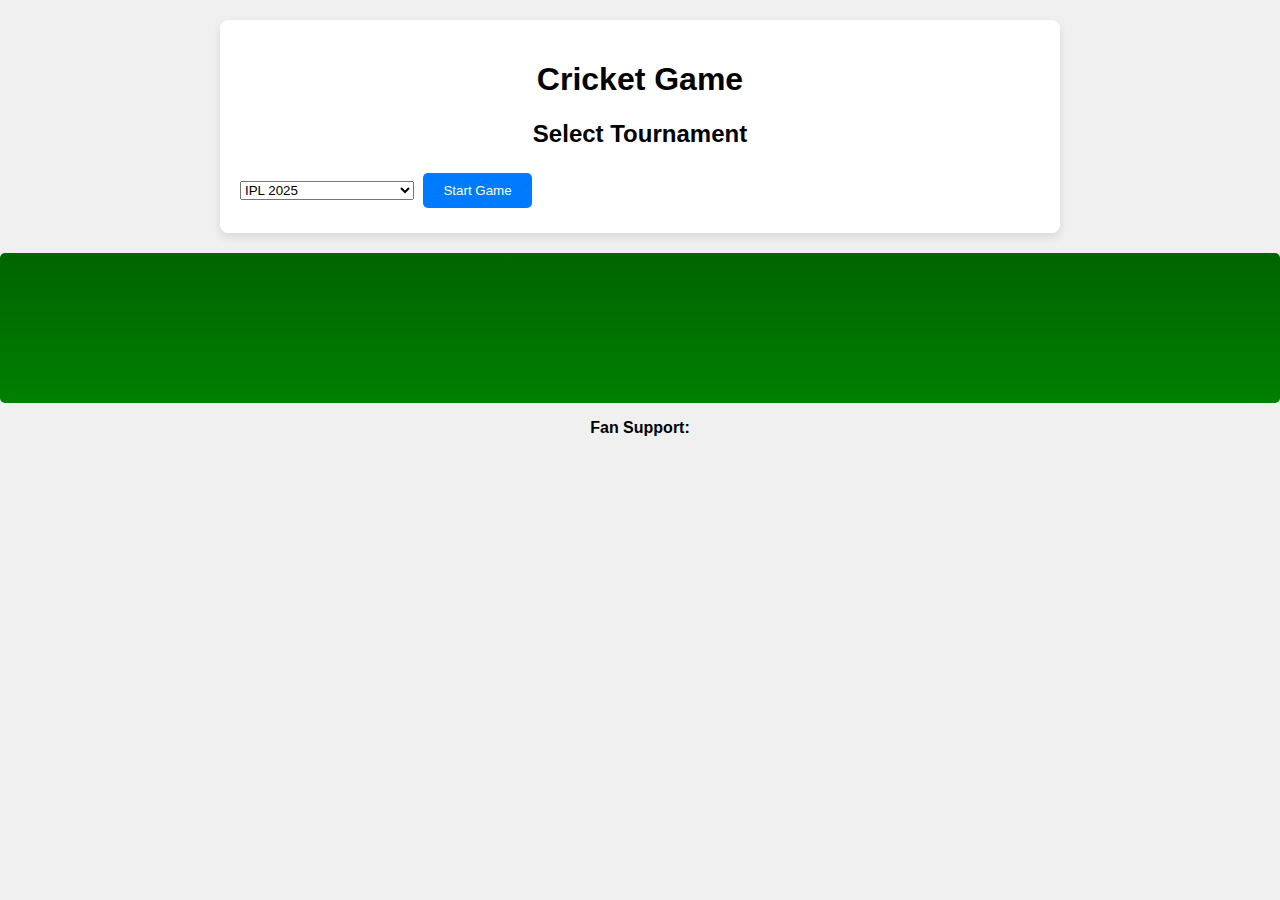
==== index.html @ b37c2ddf "Update index.html" ====
<!DOCTYPE html>
<html lang="en">
<head>
  <meta charset="UTF-8">
  <meta name="viewport" content="width=device-width, initial-scale=1.0">
  <title>Cricket Game</title>
  <link rel="stylesheet" href="styles.css">
</head>
<body>
  <div id="game-container">
    <h1>Cricket Game</h1>
    <div id="tournament-selection">
      <h2>Select Tournament</h2>
      <select id="tournament">
        <option value="ipl">IPL 2025</option>
        <option value="t20wc">T20 World Cup 2024</option>
        <option value="odiwc">ODI World Cup 2023</option>
        <option value="wtc">World Test Championship</option>
        <option value="random">Random Match</option>
      </select>
      <button id="start-game">Start Game</button>
    </div>

    <div id="team-selection" style="display: none;">
      <h2>Choose Your Team</h2>
      <select id="team1"></select>
      <h2>Choose Opponent Team</h2>
      <select id="team2"></select>
      <button id="start-match">Start Match</button>
    </div>

    <div id="match-content" style="display: none;">
      <h2 id="match-heading"></h2>
      <div id="scoreboard"></div>
      <div id="commentary-box"></div>
      <div id="actions">
        <button id="bat">Bat</button>
        <button id="bowl">Bowl</button>
        <button id="field">Field</button>
      </div>
    </div>
  </div>
  <div id="stadium">
  <div id="crowd">
    <!-- Dynamic crowd visuals will be added here -->
  </div>
</div>
<div id="fan-support">
  <p>Fan Support: <span id="fan-support-levels"></span></p>
</div>
  <div id="player1" class="player"></div>
<div id="player2" class="player"></div>
  <script src="script.js"></script>
</body>
</html>
---- styles.css ----
/* General styles */
body {
  font-family: Arial, sans-serif;
  margin: 0;
  padding: 0;
  background-color: #f0f0f0;
}

#game-container {
  max-width: 800px;
  margin: 20px auto;
  padding: 20px;
  background-color: #ffffff;
  border-radius: 8px;
  box-shadow: 0 4px 10px rgba(0, 0, 0, 0.1);
}

h1, h2 {
  text-align: center;
}

button {
  padding: 10px 20px;
  margin: 5px;
  border: none;
  border-radius: 5px;
  background-color: #007BFF;
  color: white;
  cursor: pointer;
}

button:hover {
  background-color: #0056b3;
}

#scoreboard, #commentary-box {
  margin-top: 20px;
  padding: 10px;
  background: #f9f9f9;
  border-radius: 5px;
  border: 1px solid #ddd;
}
/* Crowd and stadium styling */
#stadium {
  margin-top: 20px;
  height: 150px;
  background: linear-gradient(to top, green, darkgreen);
  position: relative;
  overflow: hidden;
  border-radius: 5px;
}

#crowd {
  display: flex;
  justify-content: space-evenly;
  align-items: flex-end;
  height: 100%;
}

.fan {
  width: 10px;
  height: 30px;
  background-color: blue;
  margin: 2px;
  border-radius: 2px;
}

.fan.supporting-team1 {
  background-color: #007bff; /* Team 1 color */
}

.fan.supporting-team2 {
  background-color: #ff4500; /* Team 2 color */
}

#fan-support {
  margin-top: 10px;
  font-weight: bold;
  text-align: center;
}
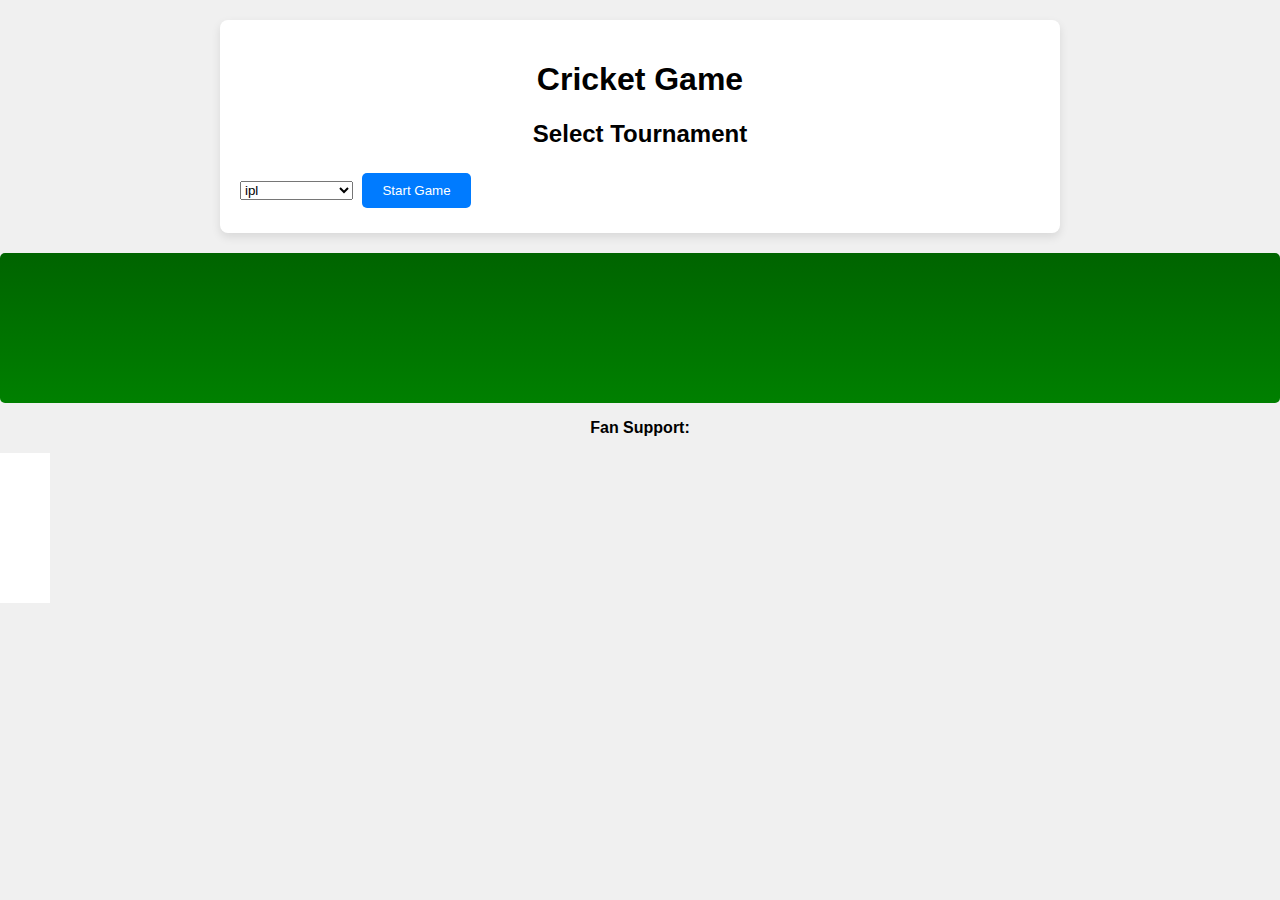
==== commit 80d95f75: "Update index.html" ====
--- a/index.html
+++ b/index.html
@@ -12,10 +12,10 @@
     <div id="tournament-selection">
       <h2>Select Tournament</h2>
       <select id="tournament">
-        <option value="ipl">IPL 2025</option>
-        <option value="t20wc">T20 World Cup 2024</option>
-        <option value="odiwc">ODI World Cup 2023</option>
-        <option value="wtc">World Test Championship</option>
+        <option value="ipl">ipl</option>
+        <option value="t20wc">t20wc</option>
+        <option value="odiwc">odiwc</option>
+        <option value="wtc">wtc</option>
         <option value="random">Random Match</option>
       </select>
       <button id="start-game">Start Game</button>
--- a/styles.css
+++ b/styles.css
@@ -78,3 +78,32 @@
   font-weight: bold;
   text-align: center;
 }
+.player {
+  width: 50px;
+  height: 150px;
+  background-color: #fff; /* Placeholder */
+  position: absolute;
+  animation: idle 1s infinite;
+}
+
+/* Batting Animation */
+@keyframes batting {
+  0% { transform: rotate(0deg); }
+  50% { transform: rotate(10deg); }
+  100% { transform: rotate(0deg); }
+}
+
+.batsman {
+  animation: batting 0.5s infinite;
+}
+
+/* Bowling Animation */
+@keyframes bowling {
+  0% { transform: rotate(0deg); }
+  50% { transform: rotate(30deg); }
+  100% { transform: rotate(0deg); }
+}
+
+.bowler {
+  animation: bowling 1s infinite;
+}
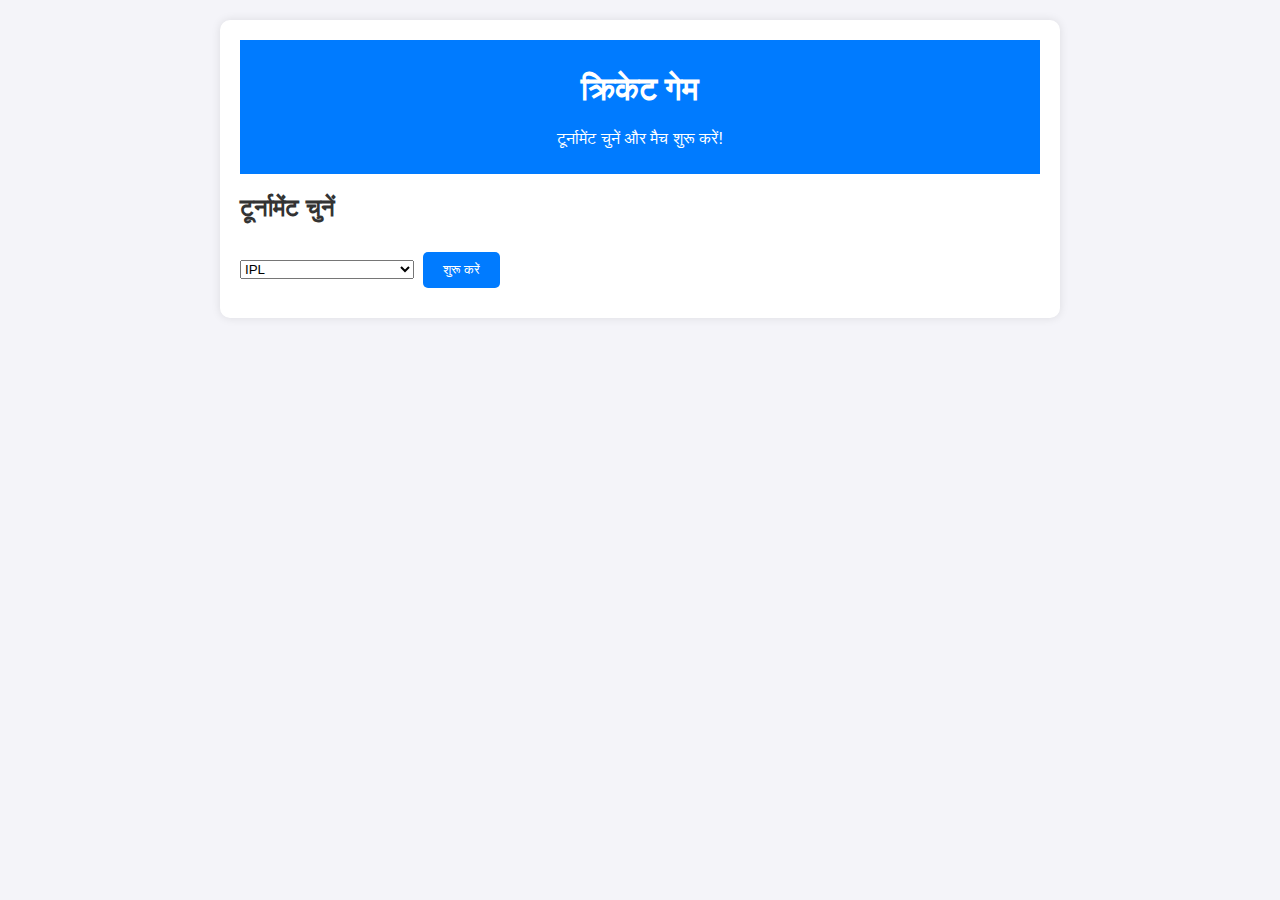
==== commit 72807e8e: "Update index.html" ====
--- a/index.html
+++ b/index.html
@@ -8,48 +8,46 @@
 </head>
 <body>
   <div id="game-container">
-    <h1>Cricket Game</h1>
-    <div id="tournament-selection">
-      <h2>Select Tournament</h2>
+    <header>
+      <h1>क्रिकेट गेम</h1>
+      <p id="match-heading">टूर्नामेंट चुनें और मैच शुरू करें!</p>
+    </header>
+
+    <section id="tournament-selection">
+      <h2>टूर्नामेंट चुनें</h2>
       <select id="tournament">
-        <option value="ipl">ipl</option>
-        <option value="t20wc">t20wc</option>
-        <option value="odiwc">odiwc</option>
-        <option value="wtc">wtc</option>
-        <option value="random">Random Match</option>
+        <option value="ipl">IPL</option>
+        <option value="odiwc">ODI World Cup</option>
+        <option value="t20wc">T20 World Cup</option>
+        <option value="wtc">World Test Championship</option>
       </select>
-      <button id="start-game">Start Game</button>
-    </div>
+      <button id="start-game">शुरू करें</button>
+    </section>
 
-    <div id="team-selection" style="display: none;">
-      <h2>Choose Your Team</h2>
+    <section id="team-selection" style="display: none;">
+      <h2>टीम का चयन करें</h2>
+      <label for="team1">टीम 1:</label>
       <select id="team1"></select>
-      <h2>Choose Opponent Team</h2>
+      <label for="team2">टीम 2:</label>
       <select id="team2"></select>
-      <button id="start-match">Start Match</button>
-    </div>
+      <button id="start-match">मैच शुरू करें</button>
+    </section>
 
-    <div id="match-content" style="display: none;">
+    <section id="match-content" style="display: none;">
       <h2 id="match-heading"></h2>
-      <div id="scoreboard"></div>
+      <div id="scoreboard">
+        <p>स्कोर: 0/0</p>
+        <p>ओवर: 0.0</p>
+      </div>
       <div id="commentary-box"></div>
-      <div id="actions">
-        <button id="bat">Bat</button>
-        <button id="bowl">Bowl</button>
-        <button id="field">Field</button>
+      <div id="stadium"></div>
+      <div id="controls">
+        <button id="bat">बैटिंग</button>
+        <button id="bowl">बॉलिंग</button>
+        <button id="field">फील्डिंग</button>
       </div>
-    </div>
+    </section>
   </div>
-  <div id="stadium">
-  <div id="crowd">
-    <!-- Dynamic crowd visuals will be added here -->
-  </div>
-</div>
-<div id="fan-support">
-  <p>Fan Support: <span id="fan-support-levels"></span></p>
-</div>
-  <div id="player1" class="player"></div>
-<div id="player2" class="player"></div>
   <script src="script.js"></script>
 </body>
 </html>
--- a/styles.css
+++ b/styles.css
@@ -1,31 +1,37 @@
-/* General styles */
 body {
   font-family: Arial, sans-serif;
   margin: 0;
   padding: 0;
-  background-color: #f0f0f0;
+  background-color: #f4f4f9;
+}
+
+header {
+  text-align: center;
+  background-color: #007bff;
+  color: white;
+  padding: 10px 0;
 }
 
 #game-container {
   max-width: 800px;
   margin: 20px auto;
   padding: 20px;
-  background-color: #ffffff;
-  border-radius: 8px;
-  box-shadow: 0 4px 10px rgba(0, 0, 0, 0.1);
+  background: white;
+  border-radius: 10px;
+  box-shadow: 0 0 10px rgba(0, 0, 0, 0.1);
 }
 
-h1, h2 {
-  text-align: center;
+h2 {
+  color: #333;
 }
 
 button {
   padding: 10px 20px;
-  margin: 5px;
+  margin: 10px 5px;
+  background-color: #007bff;
+  color: white;
   border: none;
   border-radius: 5px;
-  background-color: #007BFF;
-  color: white;
   cursor: pointer;
 }
 
@@ -33,77 +39,35 @@
   background-color: #0056b3;
 }
 
-#scoreboard, #commentary-box {
-  margin-top: 20px;
+#stadium {
+  width: 100%;
+  height: 200px;
+  background-color: green;
+  border: 2px solid brown;
+  margin: 20px 0;
+  display: flex;
+  justify-content: center;
+  align-items: center;
+}
+
+#pitch {
+  width: 100px;
+  height: 150px;
+  background-color: #d3d3d3;
+}
+
+#commentary-box {
+  background: #f4f4f9;
+  border: 1px solid #ccc;
   padding: 10px;
-  background: #f9f9f9;
-  border-radius: 5px;
-  border: 1px solid #ddd;
+  height: 100px;
+  overflow-y: auto;
+  font-style: italic;
 }
-/* Crowd and stadium styling */
-#stadium {
-  margin-top: 20px;
-  height: 150px;
-  background: linear-gradient(to top, green, darkgreen);
-  position: relative;
-  overflow: hidden;
+
+#scoreboard {
+  background: #007bff;
+  color: white;
+  padding: 10px;
   border-radius: 5px;
 }
-
-#crowd {
-  display: flex;
-  justify-content: space-evenly;
-  align-items: flex-end;
-  height: 100%;
-}
-
-.fan {
-  width: 10px;
-  height: 30px;
-  background-color: blue;
-  margin: 2px;
-  border-radius: 2px;
-}
-
-.fan.supporting-team1 {
-  background-color: #007bff; /* Team 1 color */
-}
-
-.fan.supporting-team2 {
-  background-color: #ff4500; /* Team 2 color */
-}
-
-#fan-support {
-  margin-top: 10px;
-  font-weight: bold;
-  text-align: center;
-}
-.player {
-  width: 50px;
-  height: 150px;
-  background-color: #fff; /* Placeholder */
-  position: absolute;
-  animation: idle 1s infinite;
-}
-
-/* Batting Animation */
-@keyframes batting {
-  0% { transform: rotate(0deg); }
-  50% { transform: rotate(10deg); }
-  100% { transform: rotate(0deg); }
-}
-
-.batsman {
-  animation: batting 0.5s infinite;
-}
-
-/* Bowling Animation */
-@keyframes bowling {
-  0% { transform: rotate(0deg); }
-  50% { transform: rotate(30deg); }
-  100% { transform: rotate(0deg); }
-}
-
-.bowler {
-  animation: bowling 1s infinite;
-}
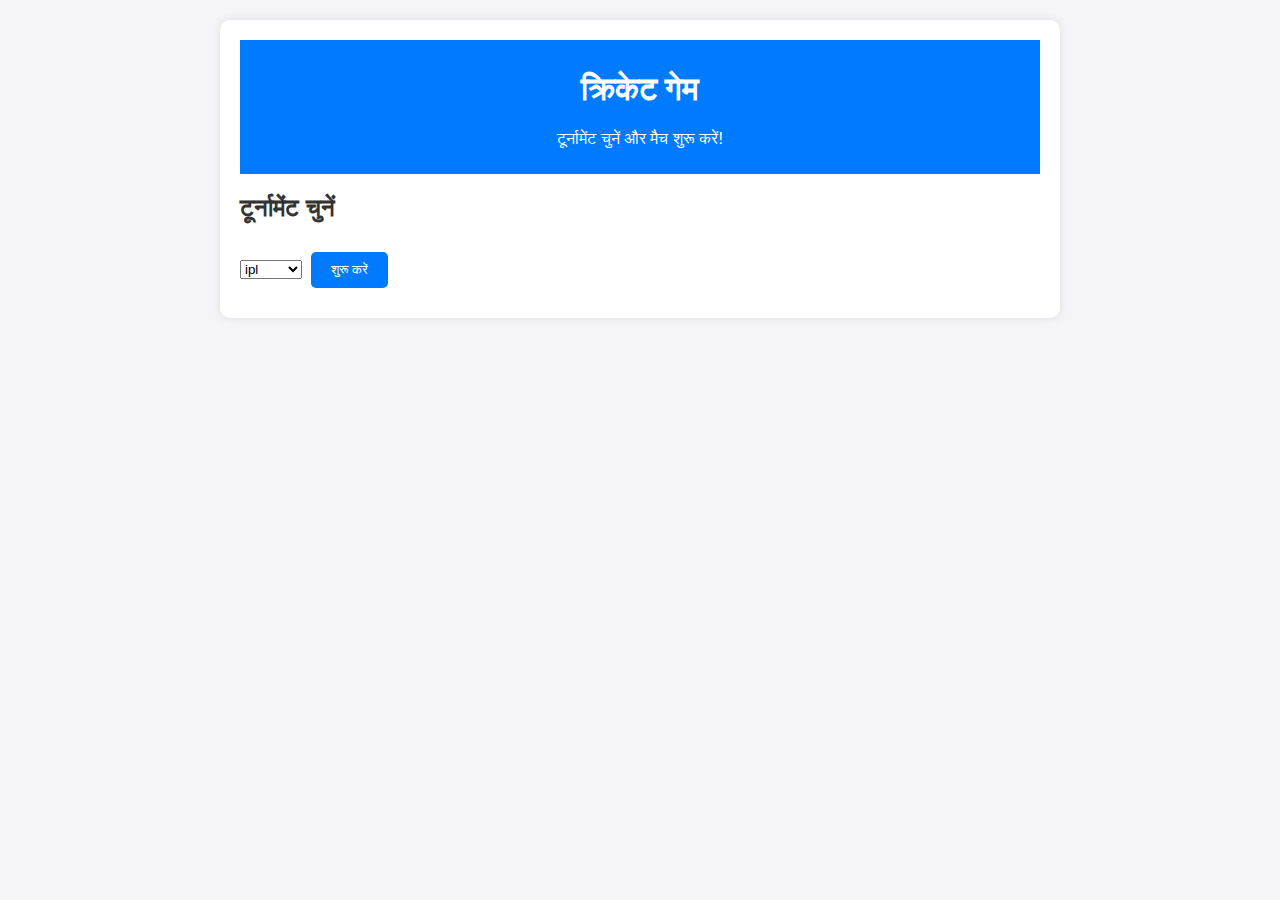
==== commit c033c244: "Update index.html" ====
--- a/index.html
+++ b/index.html
@@ -16,10 +16,10 @@
     <section id="tournament-selection">
       <h2>टूर्नामेंट चुनें</h2>
       <select id="tournament">
-        <option value="ipl">IPL</option>
-        <option value="odiwc">ODI World Cup</option>
-        <option value="t20wc">T20 World Cup</option>
-        <option value="wtc">World Test Championship</option>
+        <option value="ipl">ipl</option>
+        <option value="odiwc">odiwc</option>
+        <option value="t20wc">T20wc</option>
+        <option value="wtc">wtc</option>
       </select>
       <button id="start-game">शुरू करें</button>
     </section>
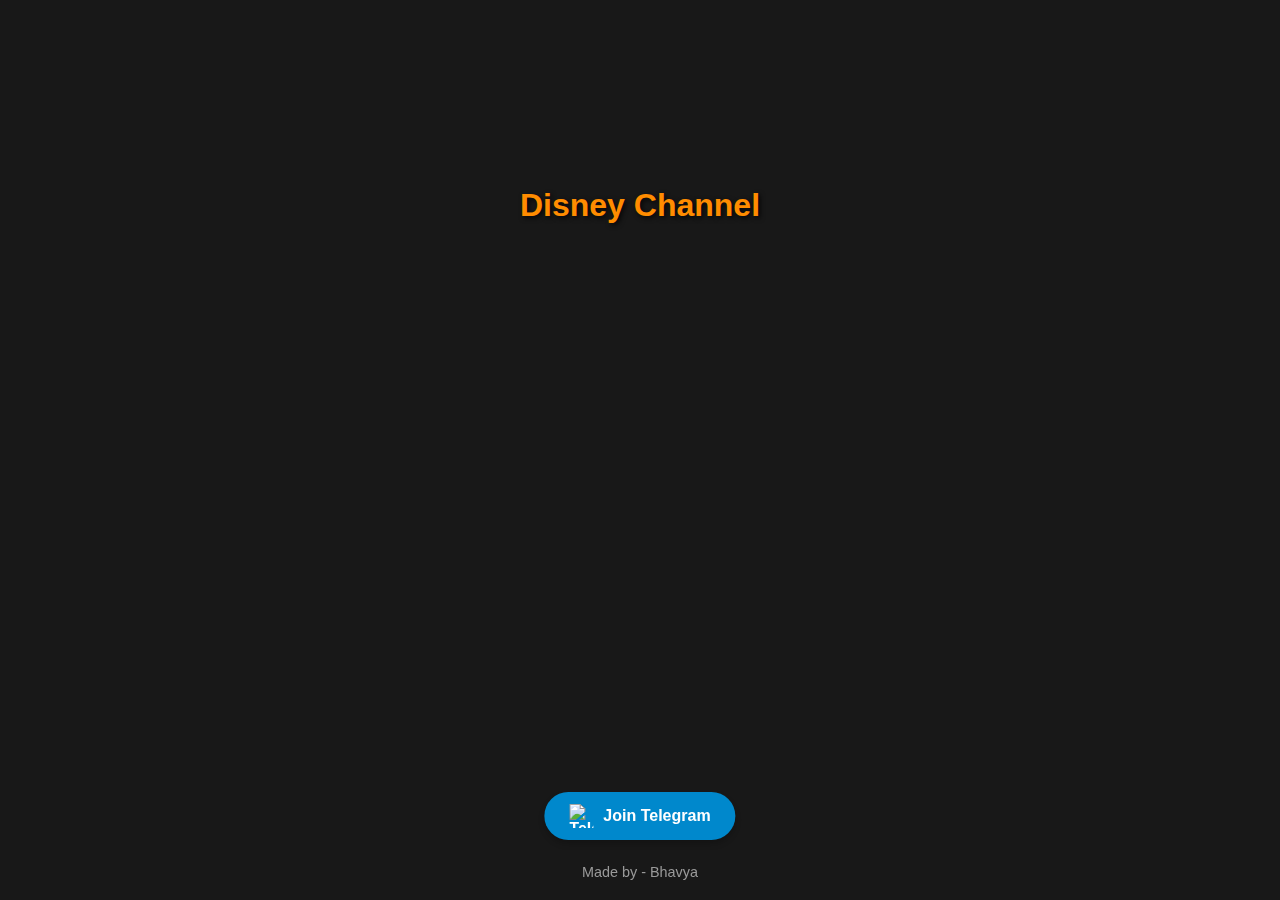
==== commit 95fa9718: "Update index.html" ====
--- a/index.html
+++ b/index.html
@@ -3,51 +3,162 @@
 <head>
   <meta charset="UTF-8">
   <meta name="viewport" content="width=device-width, initial-scale=1.0">
-  <title>Cricket Game</title>
-  <link rel="stylesheet" href="styles.css">
+  <title>Disney Channel</title>
+  <link rel="stylesheet" href="https://cdn.plyr.io/3.7.8/plyr.css">
+  <script src="https://cdn.jsdelivr.net/npm/hls.js@latest"></script>
+  <script src="https://cdn.plyr.io/3.7.8/plyr.polyfilled.js"></script>
+  <style>
+    body {
+      font-family: 'Arial', sans-serif;
+      background: #181818;
+      color: #e0e0e0;
+      margin: 0;
+      padding: 0;
+      display: flex;
+      flex-direction: column;
+      align-items: center;
+      justify-content: center;
+      min-height: 100vh;
+    }
+
+    h1 {
+      color: #ff8c00;
+      text-shadow: 2px 2px 5px rgba(0, 0, 0, 0.8);
+    }
+
+    .video-container {
+      margin: 20px;
+      width: 90%;
+      max-width: 800px;
+      aspect-ratio: 16 / 9;
+    }
+
+    video {
+      width: 100%;
+      height: 100%;
+      display: block;
+      object-fit: fill;
+    }
+
+    .telegram-button {
+      position: fixed;
+      bottom: 60px;
+      left: 50%;
+      transform: translateX(-50%);
+      display: flex;
+      align-items: center;
+      padding: 12px 25px;
+      background-color: #0088cc;
+      color: #fff;
+      border: none;
+      border-radius: 50px;
+      text-decoration: none;
+      font-size: 1rem;
+      font-weight: bold;
+      cursor: pointer;
+      box-shadow: 0px 4px 6px rgba(0, 0, 0, 0.2);
+      transition: all 0.3s ease;
+    }
+
+    .telegram-button:hover {
+      background-color: #007bb5;
+      transform: translate(-50%, -2px);
+      box-shadow: 0px 6px 8px rgba(0, 0, 0, 0.3);
+    }
+
+    .telegram-button img {
+      margin-right: 10px;
+      width: 24px;
+      height: 24px;
+    }
+
+    .credits {
+      position: fixed;
+      bottom: 20px;
+      left: 50%;
+      transform: translateX(-50%);
+      font-size: 0.9rem;
+      color: #999;
+    }
+  </style>
 </head>
 <body>
-  <div id="game-container">
-    <header>
-      <h1>क्रिकेट गेम</h1>
-      <p id="match-heading">टूर्नामेंट चुनें और मैच शुरू करें!</p>
-    </header>
+  <h1>Disney Channel</h1>
+  <div class="video-container">
+    <video id="player" playsinline></video>
+  </div>
 
-    <section id="tournament-selection">
-      <h2>टूर्नामेंट चुनें</h2>
-      <select id="tournament">
-        <option value="ipl">ipl</option>
-        <option value="odiwc">odiwc</option>
-        <option value="t20wc">T20wc</option>
-        <option value="wtc">wtc</option>
-      </select>
-      <button id="start-game">शुरू करें</button>
-    </section>
+  <a class="telegram-button" href="https://t.me/BhavyaPatel77" target="_blank">
+    <img src="https://upload.wikimedia.org/wikipedia/commons/8/82/Telegram_logo.svg" alt="Telegram Logo">
+    Join Telegram
+  </a>
+  <div class="credits">Made by - Bhavya</div>
 
-    <section id="team-selection" style="display: none;">
-      <h2>टीम का चयन करें</h2>
-      <label for="team1">टीम 1:</label>
-      <select id="team1"></select>
-      <label for="team2">टीम 2:</label>
-      <select id="team2"></select>
-      <button id="start-match">मैच शुरू करें</button>
-    </section>
+  <script>
+    document.addEventListener("DOMContentLoaded", function () {
+      const video = document.getElementById('player');
+      const videoSrc = "https://starshare.live:443/live/KVSingh/KVSingh/18456.ts";
 
-    <section id="match-content" style="display: none;">
-      <h2 id="match-heading"></h2>
-      <div id="scoreboard">
-        <p>स्कोर: 0/0</p>
-        <p>ओवर: 0.0</p>
-      </div>
-      <div id="commentary-box"></div>
-      <div id="stadium"></div>
-      <div id="controls">
-        <button id="bat">बैटिंग</button>
-        <button id="bowl">बॉलिंग</button>
-        <button id="field">फील्डिंग</button>
-      </div>
-    </section>
-  </div>
-  <script src="script.js"></script>
+      // Initialize HLS.js if supported
+      if (Hls.isSupported()) {
+        const hls = new Hls({
+          liveSyncDurationCount: 3, // Sync live playback with last 3 chunks
+          maxLiveSyncPlaybackRate: 1, // Normal playback speed (no faster playback)
+          lowLatencyMode: true, // Enable low latency mode
+          maxBufferSize: 30 * 1024 * 1024, // Max buffer size set to 30MB
+          maxBufferLength: 10, // Max buffer length (10 seconds)
+          startFragPrefetch: true, // Prefetch next chunk before current one ends
+          backBufferLength: 15, // Retain some backbuffer to smooth playback
+          enableWorker: true, // Use web workers for better performance
+        });
+
+        hls.loadSource(videoSrc);
+        hls.attachMedia(video);
+
+        hls.on(Hls.Events.MANIFEST_PARSED, () => {
+          console.log("Manifest loaded. Starting playback.");
+          video.play();
+        });
+
+        hls.on(Hls.Events.BUFFER_APPENDING, () => {
+          console.log("Appending new chunk to buffer.");
+        }); 
+            hls.on(Hls.Events.ERROR, (event, data) => {
+          console.error("HLS.js Error:", data.type, data);
+          if (data.fatal) {
+            switch (data.type) {
+              case Hls.ErrorTypes.NETWORK_ERROR:
+                console.log("Network error. Retrying...");
+                hls.startLoad();
+                break;
+              case Hls.ErrorTypes.MEDIA_ERROR:
+                console.log("Media error. Attempting recovery...");
+                hls.recoverMediaError();
+                break;
+              default:
+                hls.destroy();
+                console.log("Unrecoverable error. Reloading...");
+                window.location.reload();
+                break;
+            }
+          }
+        });
+      } else if (video.canPlayType('application/vnd.apple.mpegurl')) {
+        video.src = videoSrc;
+      } else {
+        console.error("HLS not supported on this browser.");
+      }
+
+      // Initialize Plyr
+      const player = new Plyr(video, {
+        controls: ['play', 'progress', 'current-time', 'mute', 'volume', 'fullscreen'],
+        autoplay: true
+      });
+
+      player.on('ready', () => {
+        console.log("Plyr is ready.");
+      });
+    });
+  </script>
 </body>
 </html>
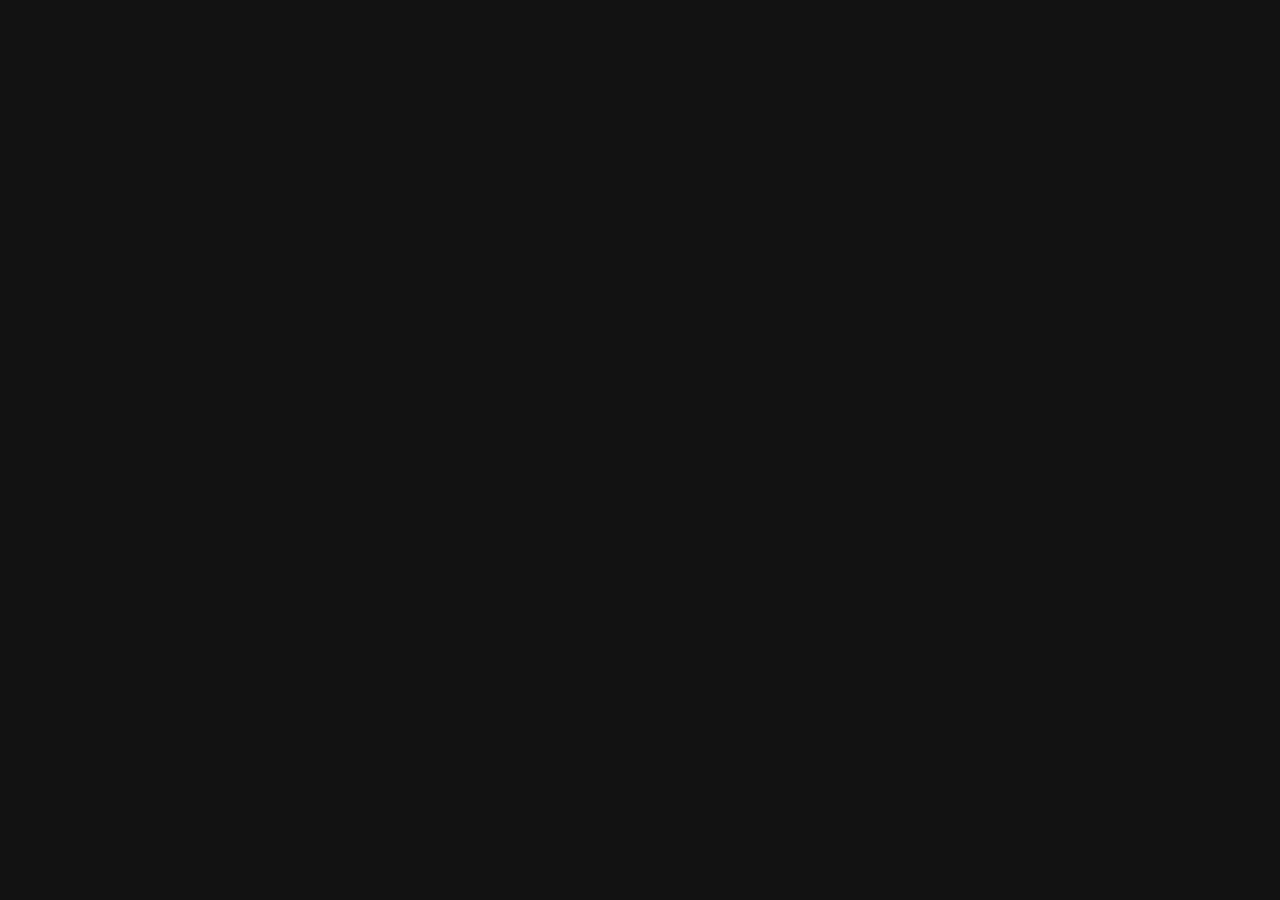
==== commit 693b343f: "Update index.html" ====
--- a/index.html
+++ b/index.html
@@ -1,164 +1,39 @@
 <!DOCTYPE html>
 <html lang="en">
 <head>
-  <meta charset="UTF-8">
-  <meta name="viewport" content="width=device-width, initial-scale=1.0">
-  <title>Disney Channel</title>
-  <link rel="stylesheet" href="https://cdn.plyr.io/3.7.8/plyr.css">
-  <script src="https://cdn.jsdelivr.net/npm/hls.js@latest"></script>
-  <script src="https://cdn.plyr.io/3.7.8/plyr.polyfilled.js"></script>
-  <style>
-    body {
-      font-family: 'Arial', sans-serif;
-      background: #181818;
-      color: #e0e0e0;
-      margin: 0;
-      padding: 0;
-      display: flex;
-      flex-direction: column;
-      align-items: center;
-      justify-content: center;
-      min-height: 100vh;
-    }
-
-    h1 {
-      color: #ff8c00;
-      text-shadow: 2px 2px 5px rgba(0, 0, 0, 0.8);
-    }
-
-    .video-container {
-      margin: 20px;
-      width: 90%;
-      max-width: 800px;
-      aspect-ratio: 16 / 9;
-    }
-
-    video {
-      width: 100%;
-      height: 100%;
-      display: block;
-      object-fit: fill;
-    }
-
-    .telegram-button {
-      position: fixed;
-      bottom: 60px;
-      left: 50%;
-      transform: translateX(-50%);
-      display: flex;
-      align-items: center;
-      padding: 12px 25px;
-      background-color: #0088cc;
-      color: #fff;
-      border: none;
-      border-radius: 50px;
-      text-decoration: none;
-      font-size: 1rem;
-      font-weight: bold;
-      cursor: pointer;
-      box-shadow: 0px 4px 6px rgba(0, 0, 0, 0.2);
-      transition: all 0.3s ease;
-    }
-
-    .telegram-button:hover {
-      background-color: #007bb5;
-      transform: translate(-50%, -2px);
-      box-shadow: 0px 6px 8px rgba(0, 0, 0, 0.3);
-    }
-
-    .telegram-button img {
-      margin-right: 10px;
-      width: 24px;
-      height: 24px;
-    }
-
-    .credits {
-      position: fixed;
-      bottom: 20px;
-      left: 50%;
-      transform: translateX(-50%);
-      font-size: 0.9rem;
-      color: #999;
-    }
-  </style>
+    <meta charset="UTF-8">
+    <meta name="viewport" content="width=device-width, initial-scale=1.0">
+    <title>Play Stream</title>
+    <link rel="stylesheet" href="https://cdn.jsdelivr.net/npm/dplayer/dist/DPlayer.min.css">
+    <style>
+        body {
+            background-color: #121212;
+            color: #ffffff;
+            display: flex;
+            justify-content: center;
+            align-items: center;
+            height: 100vh;
+            margin: 0;
+        }
+        #dplayer {
+            width: 80%;
+            max-width: 800px;
+        }
+    </style>
 </head>
 <body>
-  <h1>Disney Channel</h1>
-  <div class="video-container">
-    <video id="player" playsinline></video>
-  </div>
-
-  <a class="telegram-button" href="https://t.me/BhavyaPatel77" target="_blank">
-    <img src="https://upload.wikimedia.org/wikipedia/commons/8/82/Telegram_logo.svg" alt="Telegram Logo">
-    Join Telegram
-  </a>
-  <div class="credits">Made by - Bhavya</div>
-
-  <script>
-    document.addEventListener("DOMContentLoaded", function () {
-      const video = document.getElementById('player');
-      const videoSrc = "https://starshare.live:443/live/KVSingh/KVSingh/18456.ts";
-
-      // Initialize HLS.js if supported
-      if (Hls.isSupported()) {
-        const hls = new Hls({
-          liveSyncDurationCount: 3, // Sync live playback with last 3 chunks
-          maxLiveSyncPlaybackRate: 1, // Normal playback speed (no faster playback)
-          lowLatencyMode: true, // Enable low latency mode
-          maxBufferSize: 30 * 1024 * 1024, // Max buffer size set to 30MB
-          maxBufferLength: 10, // Max buffer length (10 seconds)
-          startFragPrefetch: true, // Prefetch next chunk before current one ends
-          backBufferLength: 15, // Retain some backbuffer to smooth playback
-          enableWorker: true, // Use web workers for better performance
+    <div id="dplayer"></div>
+    <script src="https://cdn.jsdelivr.net/npm/dplayer/dist/DPlayer.min.js"></script>
+    <script>
+        const dp = new DPlayer({
+            container: document.getElementById('dplayer'),
+            video: {
+                url: 'https://m3umergers-cors-proxy.vercel.app/cors?url=https://starshare.live:443/live/KVSingh/KVSingh/18456.ts',
+                type: 'ts'
+            },
+            theme: '#007bff',
+            autoplay: true
         });
-
-        hls.loadSource(videoSrc);
-        hls.attachMedia(video);
-
-        hls.on(Hls.Events.MANIFEST_PARSED, () => {
-          console.log("Manifest loaded. Starting playback.");
-          video.play();
-        });
-
-        hls.on(Hls.Events.BUFFER_APPENDING, () => {
-          console.log("Appending new chunk to buffer.");
-        }); 
-            hls.on(Hls.Events.ERROR, (event, data) => {
-          console.error("HLS.js Error:", data.type, data);
-          if (data.fatal) {
-            switch (data.type) {
-              case Hls.ErrorTypes.NETWORK_ERROR:
-                console.log("Network error. Retrying...");
-                hls.startLoad();
-                break;
-              case Hls.ErrorTypes.MEDIA_ERROR:
-                console.log("Media error. Attempting recovery...");
-                hls.recoverMediaError();
-                break;
-              default:
-                hls.destroy();
-                console.log("Unrecoverable error. Reloading...");
-                window.location.reload();
-                break;
-            }
-          }
-        });
-      } else if (video.canPlayType('application/vnd.apple.mpegurl')) {
-        video.src = videoSrc;
-      } else {
-        console.error("HLS not supported on this browser.");
-      }
-
-      // Initialize Plyr
-      const player = new Plyr(video, {
-        controls: ['play', 'progress', 'current-time', 'mute', 'volume', 'fullscreen'],
-        autoplay: true
-      });
-
-      player.on('ready', () => {
-        console.log("Plyr is ready.");
-      });
-    });
-  </script>
+    </script>
 </body>
 </html>
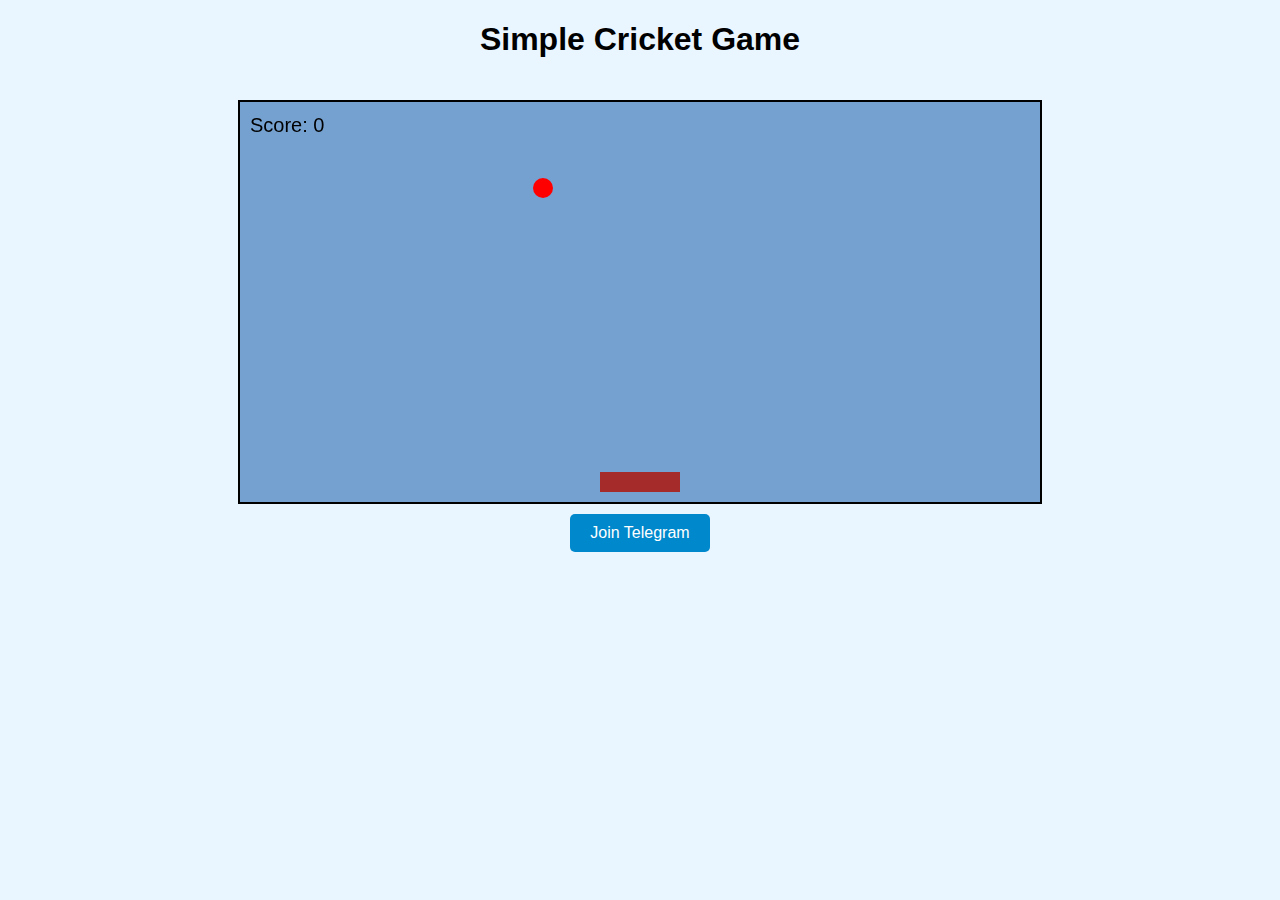
==== commit f6732cf2: "Update index.html" ====
--- a/index.html
+++ b/index.html
@@ -1,39 +1,138 @@
 <!DOCTYPE html>
 <html lang="en">
 <head>
-    <meta charset="UTF-8">
-    <meta name="viewport" content="width=device-width, initial-scale=1.0">
-    <title>Play Stream</title>
-    <link rel="stylesheet" href="https://cdn.jsdelivr.net/npm/dplayer/dist/DPlayer.min.css">
-    <style>
-        body {
-            background-color: #121212;
-            color: #ffffff;
-            display: flex;
-            justify-content: center;
-            align-items: center;
-            height: 100vh;
-            margin: 0;
-        }
-        #dplayer {
-            width: 80%;
-            max-width: 800px;
-        }
-    </style>
+  <meta charset="UTF-8">
+  <meta name="viewport" content="width=device-width, initial-scale=1.0">
+  <title>Cricket Game</title>
+  <style>
+    body {
+      margin: 0;
+      padding: 0;
+      font-family: Arial, sans-serif;
+      display: flex;
+      flex-direction: column;
+      align-items: center;
+      background-color: #e9f5ff;
+    }
+
+    canvas {
+      border: 2px solid #000;
+      background: #75a1d0; /* Field color */
+      margin-top: 20px;
+    }
+
+    #controls {
+      margin-top: 10px;
+    }
+
+    button {
+      padding: 10px 20px;
+      font-size: 16px;
+      background: #0088cc;
+      color: #fff;
+      border: none;
+      border-radius: 5px;
+      cursor: pointer;
+    }
+
+    button:hover {
+      background: #005f99;
+    }
+  </style>
 </head>
 <body>
-    <div id="dplayer"></div>
-    <script src="https://cdn.jsdelivr.net/npm/dplayer/dist/DPlayer.min.js"></script>
-    <script>
-        const dp = new DPlayer({
-            container: document.getElementById('dplayer'),
-            video: {
-                url: 'https://m3umergers-cors-proxy.vercel.app/cors?url=https://starshare.live:443/live/KVSingh/KVSingh/18456.ts',
-                type: 'ts'
-            },
-            theme: '#007bff',
-            autoplay: true
-        });
-    </script>
+  <h1>Simple Cricket Game</h1>
+  <canvas id="gameCanvas" width="800" height="400"></canvas>
+  <div id="controls">
+    <button id="joinTelegram">Join Telegram</button>
+  </div>
+
+  <script>
+    // Select canvas and set up context
+    const canvas = document.getElementById('gameCanvas');
+    const ctx = canvas.getContext('2d');
+
+    // Game variables
+    let batX = canvas.width / 2 - 40; // Bat position
+    let ballX = Math.random() * canvas.width; // Ball position
+    let ballY = 0; // Ball starting height
+    let ballSpeed = 2;
+    let score = 0;
+
+    // Draw bat
+    function drawBat() {
+      ctx.fillStyle = 'brown';
+      ctx.fillRect(batX, canvas.height - 30, 80, 20);
+    }
+
+    // Draw ball
+    function drawBall() {
+      ctx.beginPath();
+      ctx.arc(ballX, ballY, 10, 0, Math.PI * 2);
+      ctx.fillStyle = 'red';
+      ctx.fill();
+      ctx.closePath();
+    }
+
+    // Display score
+    function drawScore() {
+      ctx.font = '20px Arial';
+      ctx.fillStyle = '#000';
+      ctx.fillText('Score: ' + score, 10, 30);
+    }
+
+    // Update game
+    function updateGame() {
+      ctx.clearRect(0, 0, canvas.width, canvas.height);
+
+      // Draw objects
+      drawBat();
+      drawBall();
+      drawScore();
+
+      // Move the ball
+      ballY += ballSpeed;
+
+      // Ball and bat collision detection
+      if (
+        ballY >= canvas.height - 40 &&
+        ballX > batX &&
+        ballX < batX + 80
+      ) {
+        ballSpeed += 0.5; // Increase speed after every hit
+        ballY = 0;
+        ballX = Math.random() * canvas.width;
+        score++;
+      }
+
+      // Ball missed
+      if (ballY > canvas.height) {
+        alert('Game Over! Your score: ' + score);
+        ballY = 0;
+        ballX = Math.random() * canvas.width;
+        ballSpeed = 2;
+        score = 0;
+      }
+
+      requestAnimationFrame(updateGame);
+    }
+
+    // Move the bat with mouse
+    canvas.addEventListener('mousemove', (e) => {
+      const rect = canvas.getBoundingClientRect();
+      batX = e.clientX - rect.left - 40;
+      if (batX < 0) batX = 0;
+      if (batX > canvas.width - 80) batX = canvas.width - 80;
+    });
+
+    // Start the game
+    updateGame();
+
+    // Telegram button
+    const telegramButton = document.getElementById('joinTelegram');
+    telegramButton.addEventListener('click', () => {
+      window.open('https://t.me/BhavyaPatel77', '_blank');
+    });
+  </script>
 </body>
 </html>
